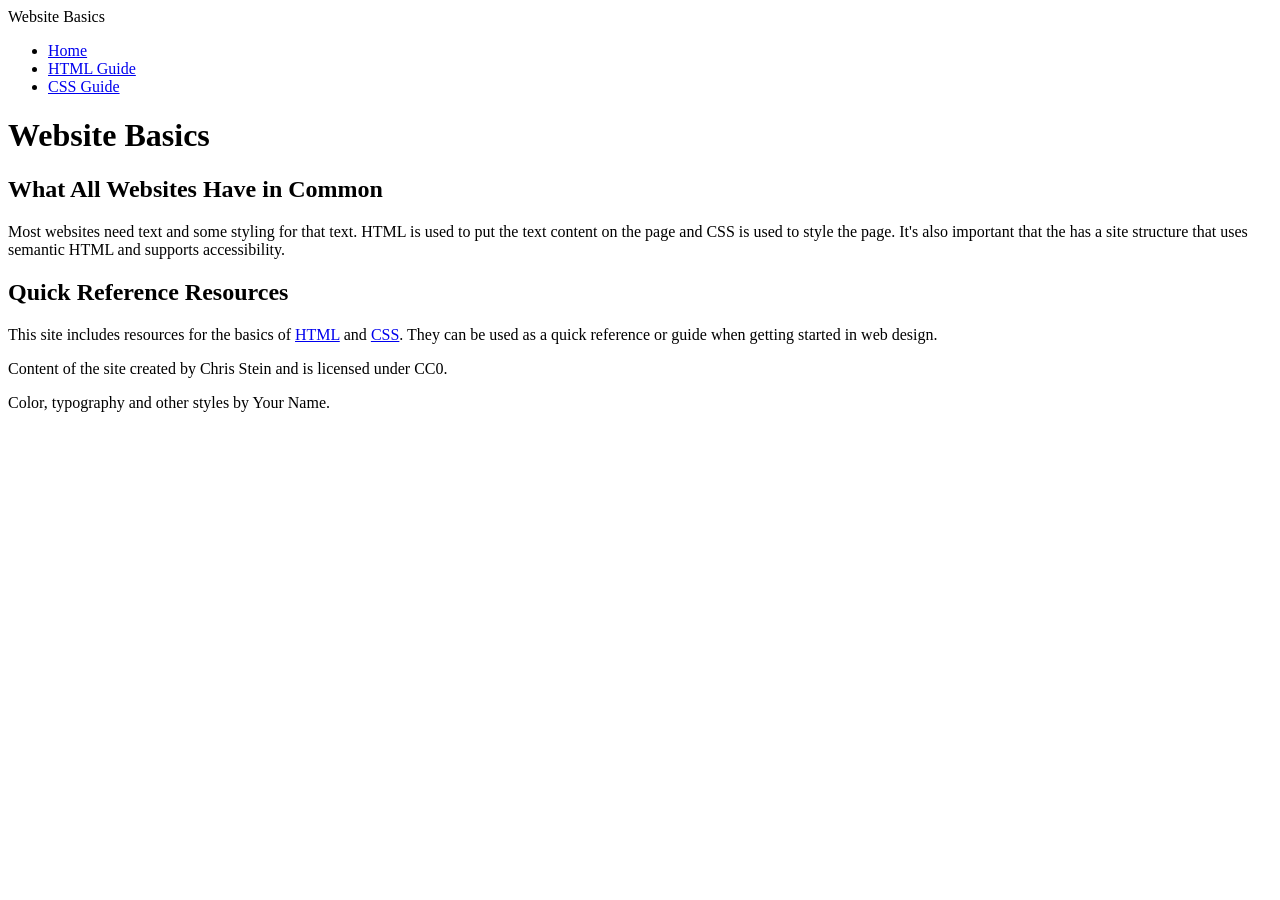
==== index.html @ fe5a1810 "Initial commit" ====
<!DOCTYPE html>
<html lang="en">
<head>
    <meta charset="UTF-8">
    <meta name="viewport" content="width=device-width, initial-scale=1.0">
    <title>Website Basics</title>
    <link rel="stylesheet" href="style.css">
</head>
<body>
    <header>
        <div class="site-title">Website Basics</div>
        <nav aria-label="Primary">
            <ul>
                <li><a href="index.html" aria-current="page">Home</a></li>
                <li><a href="html-guide.html">HTML Guide</a></li>
                <li><a href="css-guide.html">CSS Guide</a></li>
            </ul>
        </nav>
    </header>

    <main>
        <h1>Website Basics</h1>

        <h2>What All Websites Have in Common</h2>
        <p>
            Most websites need text and some styling for that text. HTML is used to put the text content on the page and CSS is used to style the page.
            It's also important that the has a site structure that uses semantic HTML and supports accessibility.
        </p>

        <h2>Quick Reference Resources</h2>
        <p>
            This site includes resources for the basics of <a href="html-guide.html">HTML</a> and <a href="css-guide.html">CSS</a>.
            They can be used as a quick reference or guide when getting started in web design.
        </p>
    </main>

    <footer>
        <p>Content of the site created by Chris Stein and is licensed under CC0.</p>
        <p>Color, typography and other styles by Your Name.</p>
    </footer>
</body>
</html>
---- style.css ----
/* Root typography settings */
html{
/*   set the following properties: 
  font-size - this will be the base font size for the site
  font-family - this will be the base font-family for the site
  line-height - base line height, generally should be in the range 1.5-1.8 
  color- primary text color for the site
  background-color - primary background color for the site */

  
}

/* General heading styles */
/*set font styles for all of your headings, for example font-weight, line-height, font-family */
h1, h2, h3, h4, h5, h6{
  
}

/* Specific element text styles */
h1{
  /*   this is the page title you may want to set the font-size and weight instead of relying on the default. */
}

h2{
  /* secondary heading, also set font-size and weight (and others you may want)
}

p{
  margin-bottom: 1rem; /* optional but usually good to have a space between paragraphs */
}
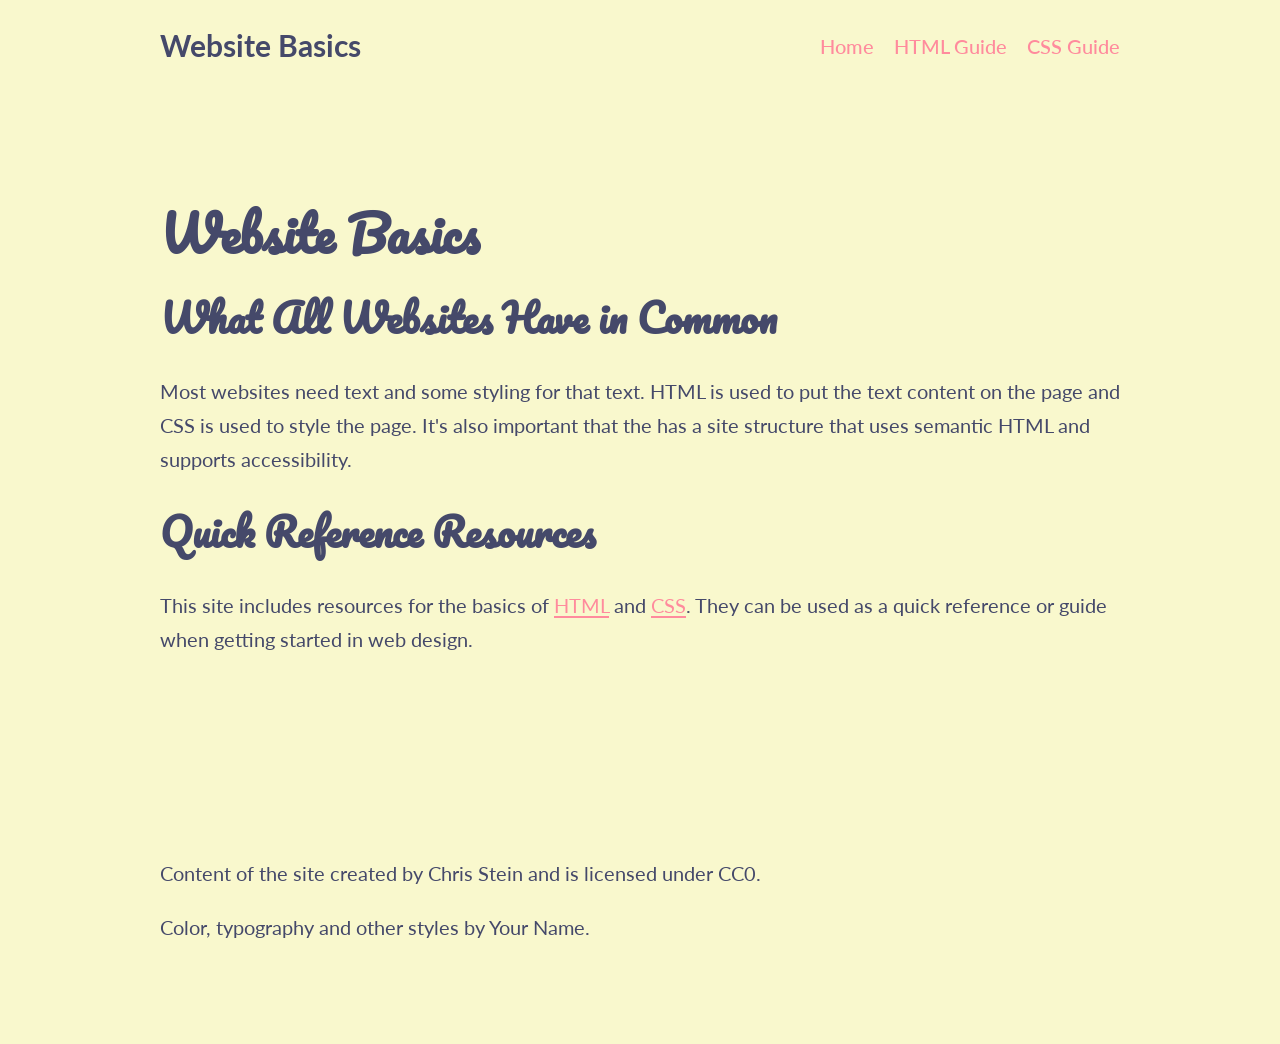
==== commit f66ebd07: "website basics" ====
--- a/index.html
+++ b/index.html
@@ -4,7 +4,7 @@
     <meta charset="UTF-8">
     <meta name="viewport" content="width=device-width, initial-scale=1.0">
     <title>Website Basics</title>
-    <link rel="stylesheet" href="style.css">
+    <link rel="stylesheet" href="style..css.css">
 </head>
 <body>
     <header>
--- a/style..css.css
+++ b/style..css.css
@@ -0,0 +1,123 @@
+@import url("https://fonts.googleapis.com/css2?family=Pacifico&family=Lato&display=swap");
+
+/* Generated design choices. Save as style.css and link it in each HTML head. */
+
+/* Root typography settings */
+html {
+  font-size: 20px;
+  font-family: "Lato", sans-serif;
+  line-height: 1.7;
+  color: #45496A;
+  background-color: #F9F8CD;
+}
+
+body {
+  margin: 0;
+}
+
+/* General heading styles */
+h1, h2, h3, h4, h5, h6 {
+  font-family: "Pacifico", sans-serif;
+  line-height: 1.2;
+}
+
+/* Specific element text styles */
+h1 {
+  font-size: 2.441rem;
+}
+
+h2 {
+  font-size: 1.953rem;
+}
+
+h3 {
+  font-size: 1.563rem;
+}
+
+h4 {
+  font-size: 1rem;
+}
+
+h5 {
+  font-size: 1rem;
+}
+
+h6 {
+  font-size: 1rem;
+}
+
+p {
+  margin-bottom: 1rem;
+}
+
+a {
+  color: #FF8B9D;
+  text-decoration: underline;
+  text-underline-offset: 0.15em;
+}
+
+a:hover {
+  color: #FCF6B9;
+  text-decoration: underline;
+}
+
+a:focus-visible {
+  outline: 3px solid #45496A;
+  outline-offset: 4px;
+}
+
+header, main, footer {
+  max-width: 48rem;
+  margin-inline: auto;
+  padding: 4rem;
+}
+
+button, .button {
+  color: #FFC9C9;
+  background-color: #FF8B9D;
+}
+
+button:hover, .button:hover {
+  background-color: #FCF6B9;
+}
+
+.alternate {
+  color: #7D8BAE;
+  background-color: #FCD1B7;
+  padding: 4rem;
+}
+/* -------------  Header styles ------------------------- */
+header {
+  display: flex;
+  justify-content: space-between; /* site title left, nav right */
+  align-items: center;           /* vertical centering */
+  padding: 1rem;
+}
+
+/* Styles the site title at the top of the header */
+.site-title {
+  font-size: 1.5rem;
+  font-weight: bold;
+}
+
+nav ul {
+  list-style: none;   /* remove bullets */
+  margin: 0;
+  padding: 0;
+  display: flex;      /* horizontal layout for links */
+  gap: 1rem;          /* space between items */
+}
+
+nav a {
+  text-decoration: none;
+  color: 
+#FF8B9D;
+  font-weight: 500;
+}
+
+nav a:hover {
+  color: 
+#0066cc; /* hover color */
+}
+
+/* ------------- END Header styles  */
